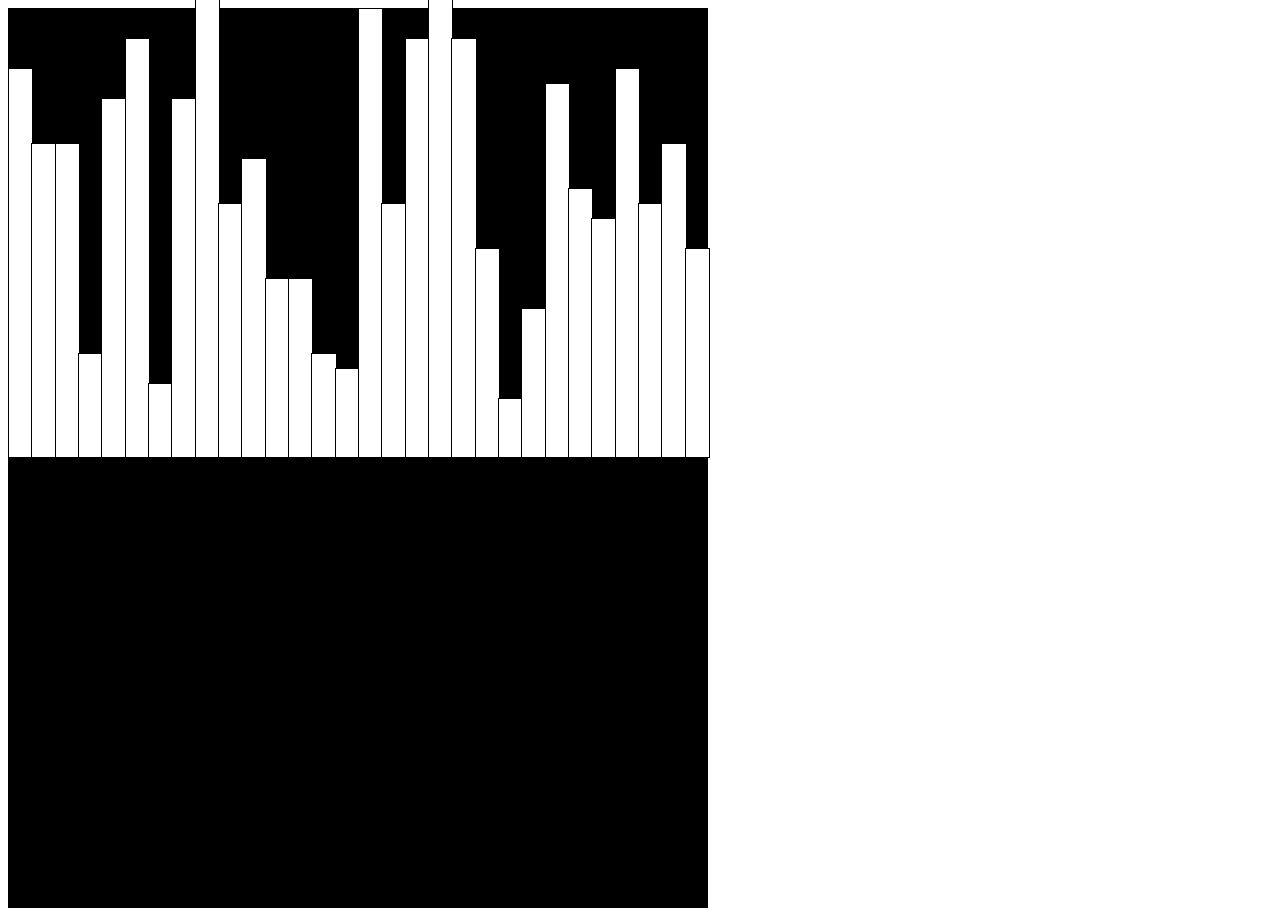
==== Řadící algoritmy/index.html @ 995f89a4 "prace" ====
<!DOCTYPE html>
<html lang="en">
<head>
    <meta charset="UTF-8">
    <meta name="viewport" content="width=device-width, initial-scale=1.0">
    <title>Document</title>
    <script src="bubbleSortAnim.js"></script>
    <script src="bubbleSort.js"></script>
    <script src="insertionSort.js"></script>
    <script src="sortAnim.js"></script>
    <script src="style.css"></script>
    <script src="shellSort.js"></script>
    <script src="index.js" defer></script>
    <link rel="stylesheet" href="style.css">
</head>
<body>
    <div id="bubbleSort-div" class="container"></div>
    <div id="insertionSort-div" class="container"></div>
</body>
</html>
---- Řadící algoritmy/style.css ----
:root{
    --max-value: 20;
}
.container {
    --item-count: 10;  
    --container-width: 700px;
    --container-height: 450px;
    --item-width: calc(var(--container-width) / var(--item-count));
    position: relative;
    width: var(--container-width);
    height: var(--container-height);
    background-color: black;
}
.item {
    --x: 0;
    --value: 20;
    height: calc(var(--container-height) * var(--value) / var(--max-value) - 1.5px);
    position: absolute;
    width: var(--item-width);
    bottom: 0px;
    background-color: white;
    border: 1px solid black;
    left: calc(var(--item-width) * var(--x));
}
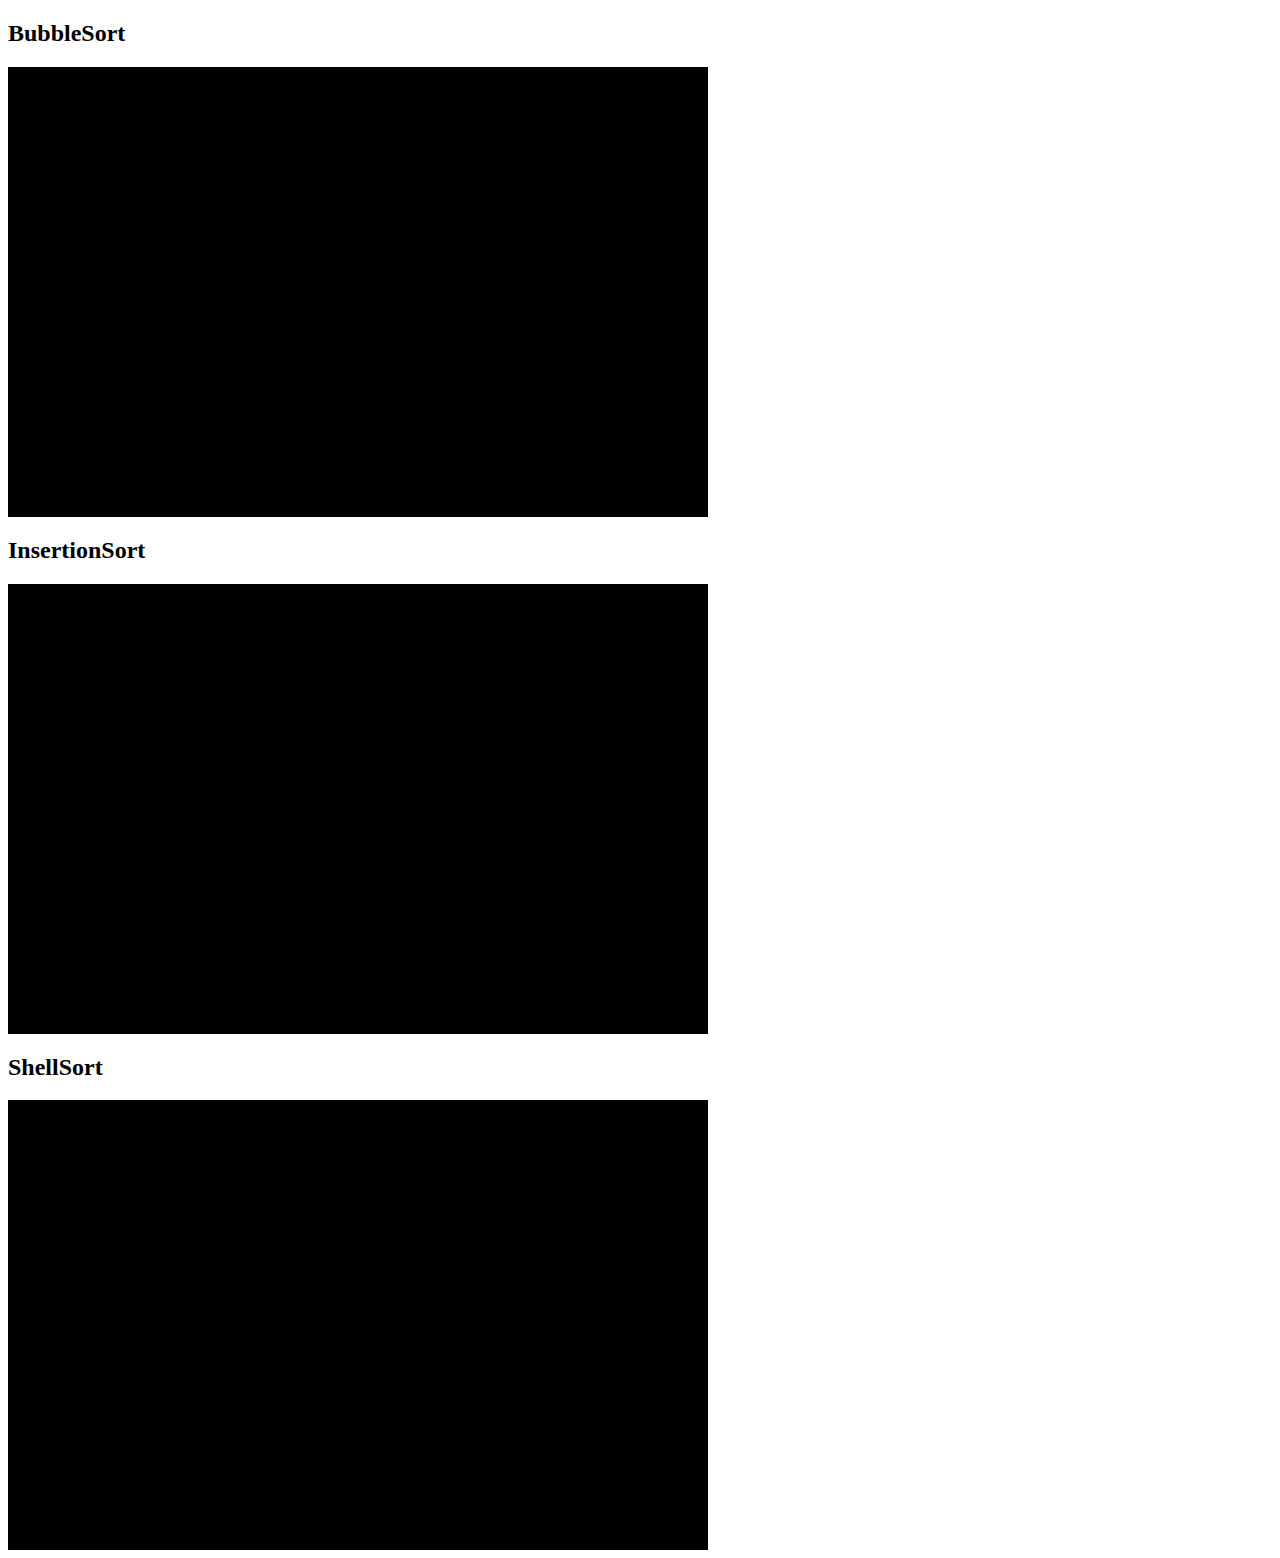
==== commit 66ae2f41: "BubbleSort and InsertionSort" ====
--- a/Řadící algoritmy/index.html
+++ b/Řadící algoritmy/index.html
@@ -3,18 +3,22 @@
 <head>
     <meta charset="UTF-8">
     <meta name="viewport" content="width=device-width, initial-scale=1.0">
-    <title>Document</title>
-    <script src="bubbleSortAnim.js"></script>
+    <title>Řadící algoritmy</title>
     <script src="bubbleSort.js"></script>
     <script src="insertionSort.js"></script>
-    <script src="sortAnim.js"></script>
-    <script src="style.css"></script>
     <script src="shellSort.js"></script>
     <script src="index.js" defer></script>
-    <link rel="stylesheet" href="style.css">
+    <script src="sortAnim.js" ></script>
+    <script src="BubbleSortAnim.js" ></script>
+    <script src="InsertionSortAnim.js"></script>
+    <link rel="stylesheet" href="styly.css">
 </head>
 <body>
-    <div id="bubbleSort-div" class="container"></div>
+    <h2>BubbleSort</h2>
+    <div id="bubblesort-div" class="container"></div>
+    <h2>InsertionSort</h2>
     <div id="insertionSort-div" class="container"></div>
+    <h2>ShellSort</h2>
+    <div id="shellSort-div" class="container"></div>
 </body>
 </html>--- a/Řadící algoritmy/styly.css
+++ b/Řadící algoritmy/styly.css
@@ -0,0 +1,24 @@
+:root{
+    --max-value: 20;
+}
+.container {
+    --item-count: 10;  
+    --container-width: 700px;
+    --container-height: 450px;
+    --item-width: calc(var(--container-width) / var(--item-count));
+    position: relative;
+    width: var(--container-width);
+    height: var(--container-height);
+    background-color: black;
+}
+.item {
+    --x: 0;
+    --value: 20;
+    height: calc(var(--container-height) * var(--value) / var(--max-value) - 1.5px);
+    position: absolute;
+    width: var(--item-width);
+    bottom: 0px;
+    background-color: white;
+    border: 1px solid black;
+    left: calc(var(--item-width) * var(--x));
+}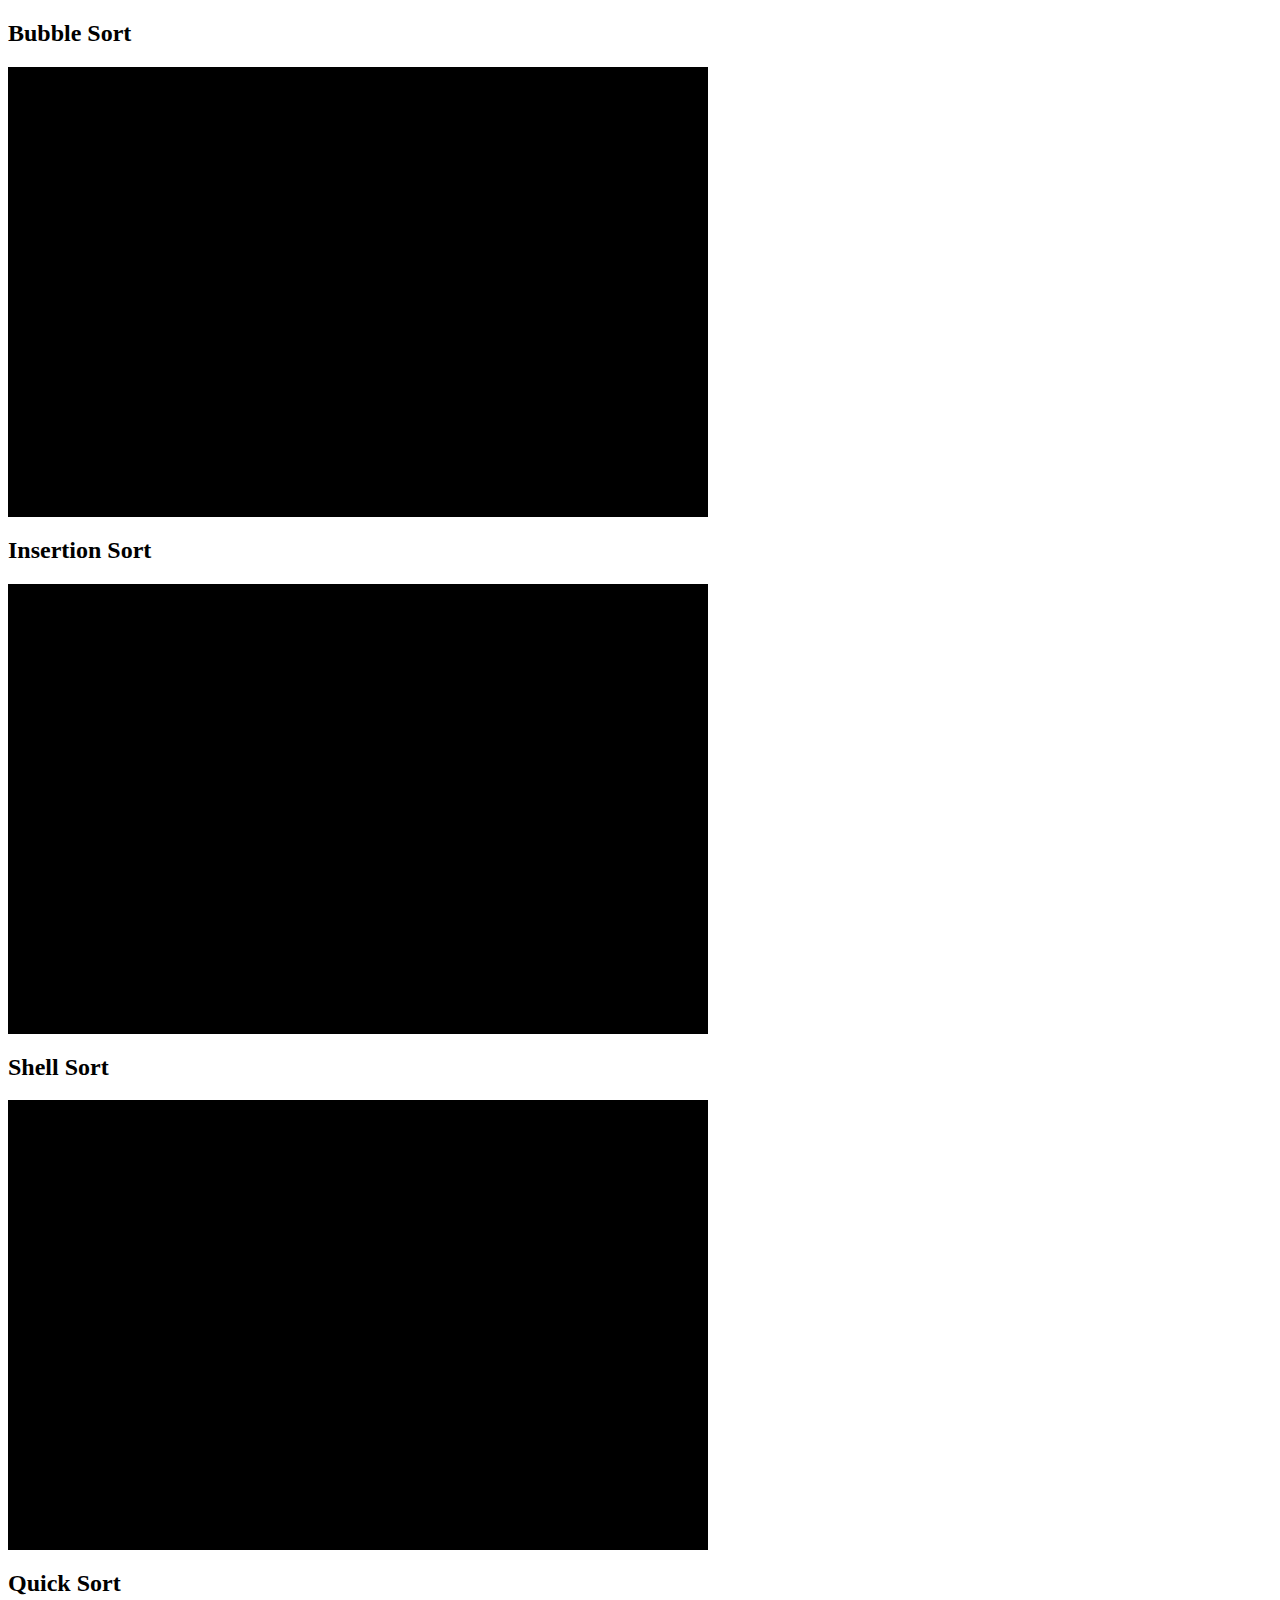
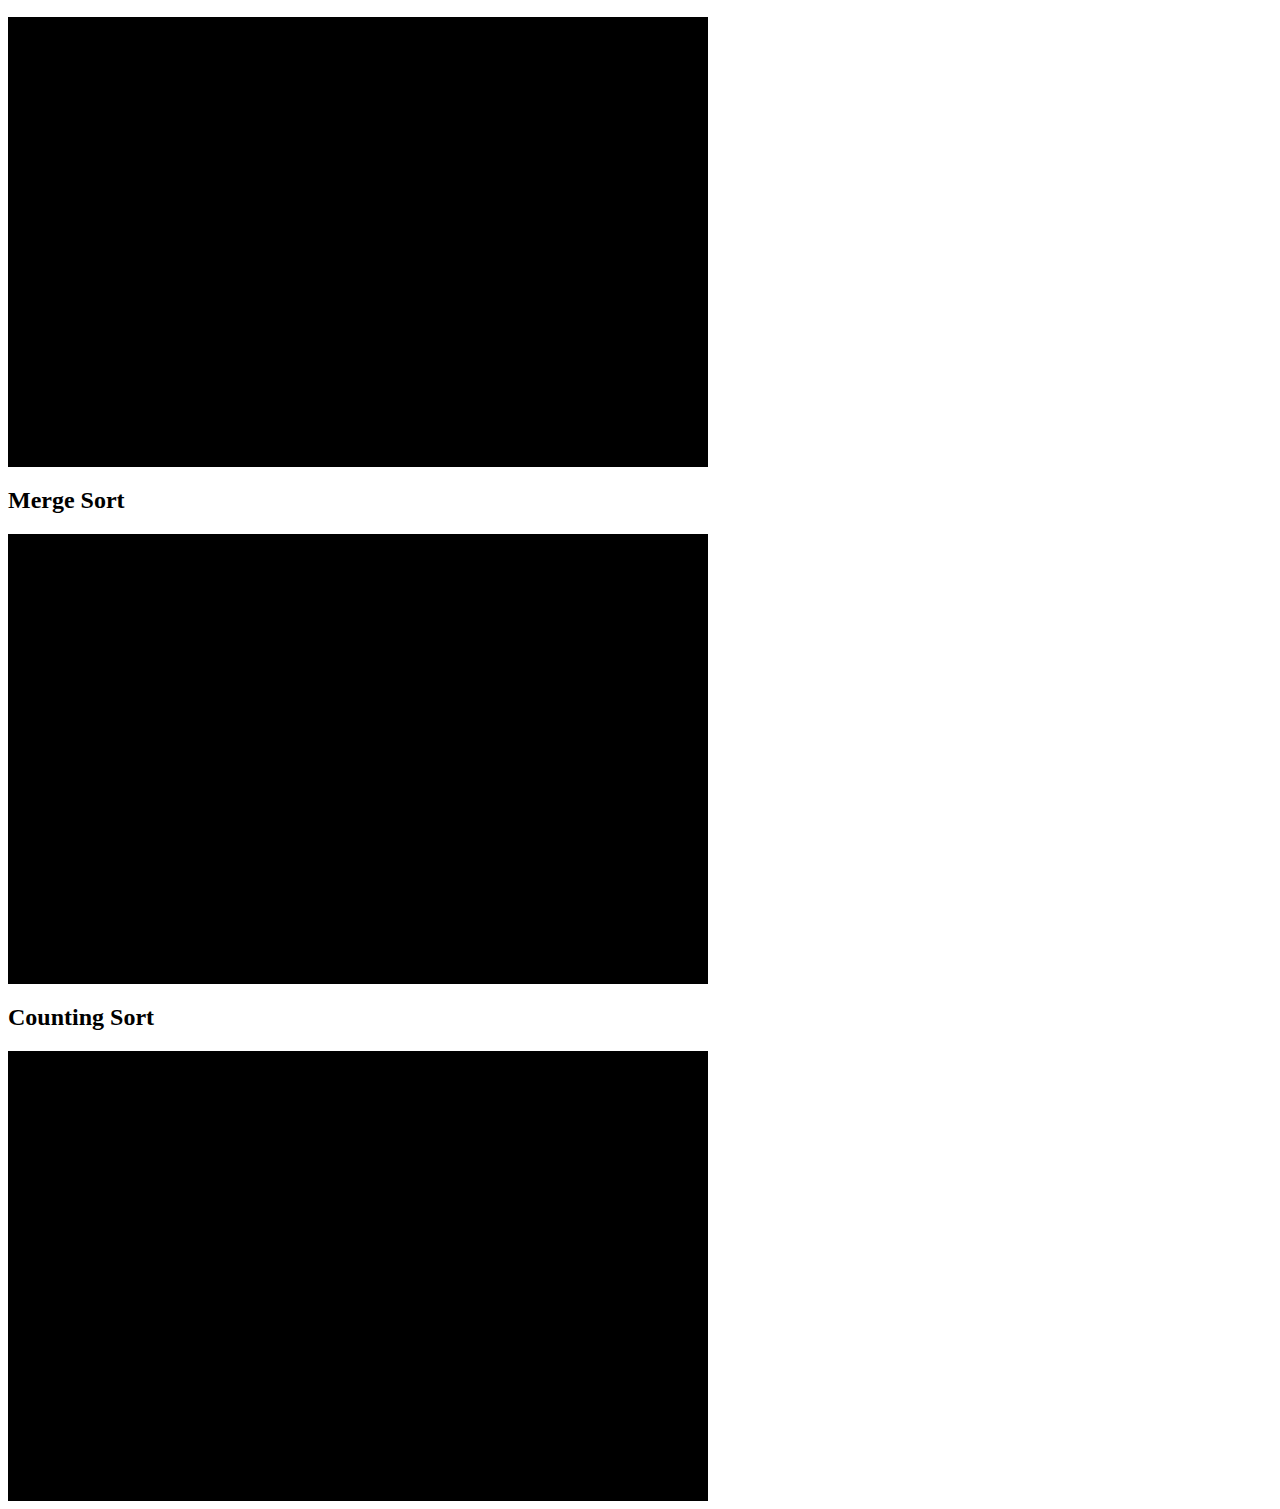
==== commit cf25767c: "radici algoritmy" ====
--- a/Řadící algoritmy/index.html
+++ b/Řadící algoritmy/index.html
@@ -7,18 +7,31 @@
     <script src="bubbleSort.js"></script>
     <script src="insertionSort.js"></script>
     <script src="shellSort.js"></script>
+    <script src="quickSort.js"></script>
+    <script src="mergeSort.js"></script>
+    <script src="countingSort.js"></script>
     <script src="index.js" defer></script>
     <script src="sortAnim.js" ></script>
     <script src="BubbleSortAnim.js" ></script>
     <script src="InsertionSortAnim.js"></script>
+    <script src="shellSortAnim.js"></script>
+    <script src="quickSortAnim.js"></script>
+    <script src="mergeSortAnim.js"></script>
+    <script src="countingSortAnim.js"></script>
     <link rel="stylesheet" href="styly.css">
 </head>
 <body>
-    <h2>BubbleSort</h2>
+    <h2>Bubble Sort</h2>
     <div id="bubblesort-div" class="container"></div>
-    <h2>InsertionSort</h2>
+    <h2>Insertion Sort</h2>
     <div id="insertionSort-div" class="container"></div>
-    <h2>ShellSort</h2>
+    <h2>Shell Sort</h2>
     <div id="shellSort-div" class="container"></div>
+    <h2>Quick Sort</h2>
+    <div id="quickSort-div" class="container"></div>
+    <h2>Merge Sort</h2>
+    <div id="mergeSort-div" class="container"></div>
+    <h2>Counting Sort</h2>
+    <div id="countingSort-div" class="container"></div>
 </body>
 </html>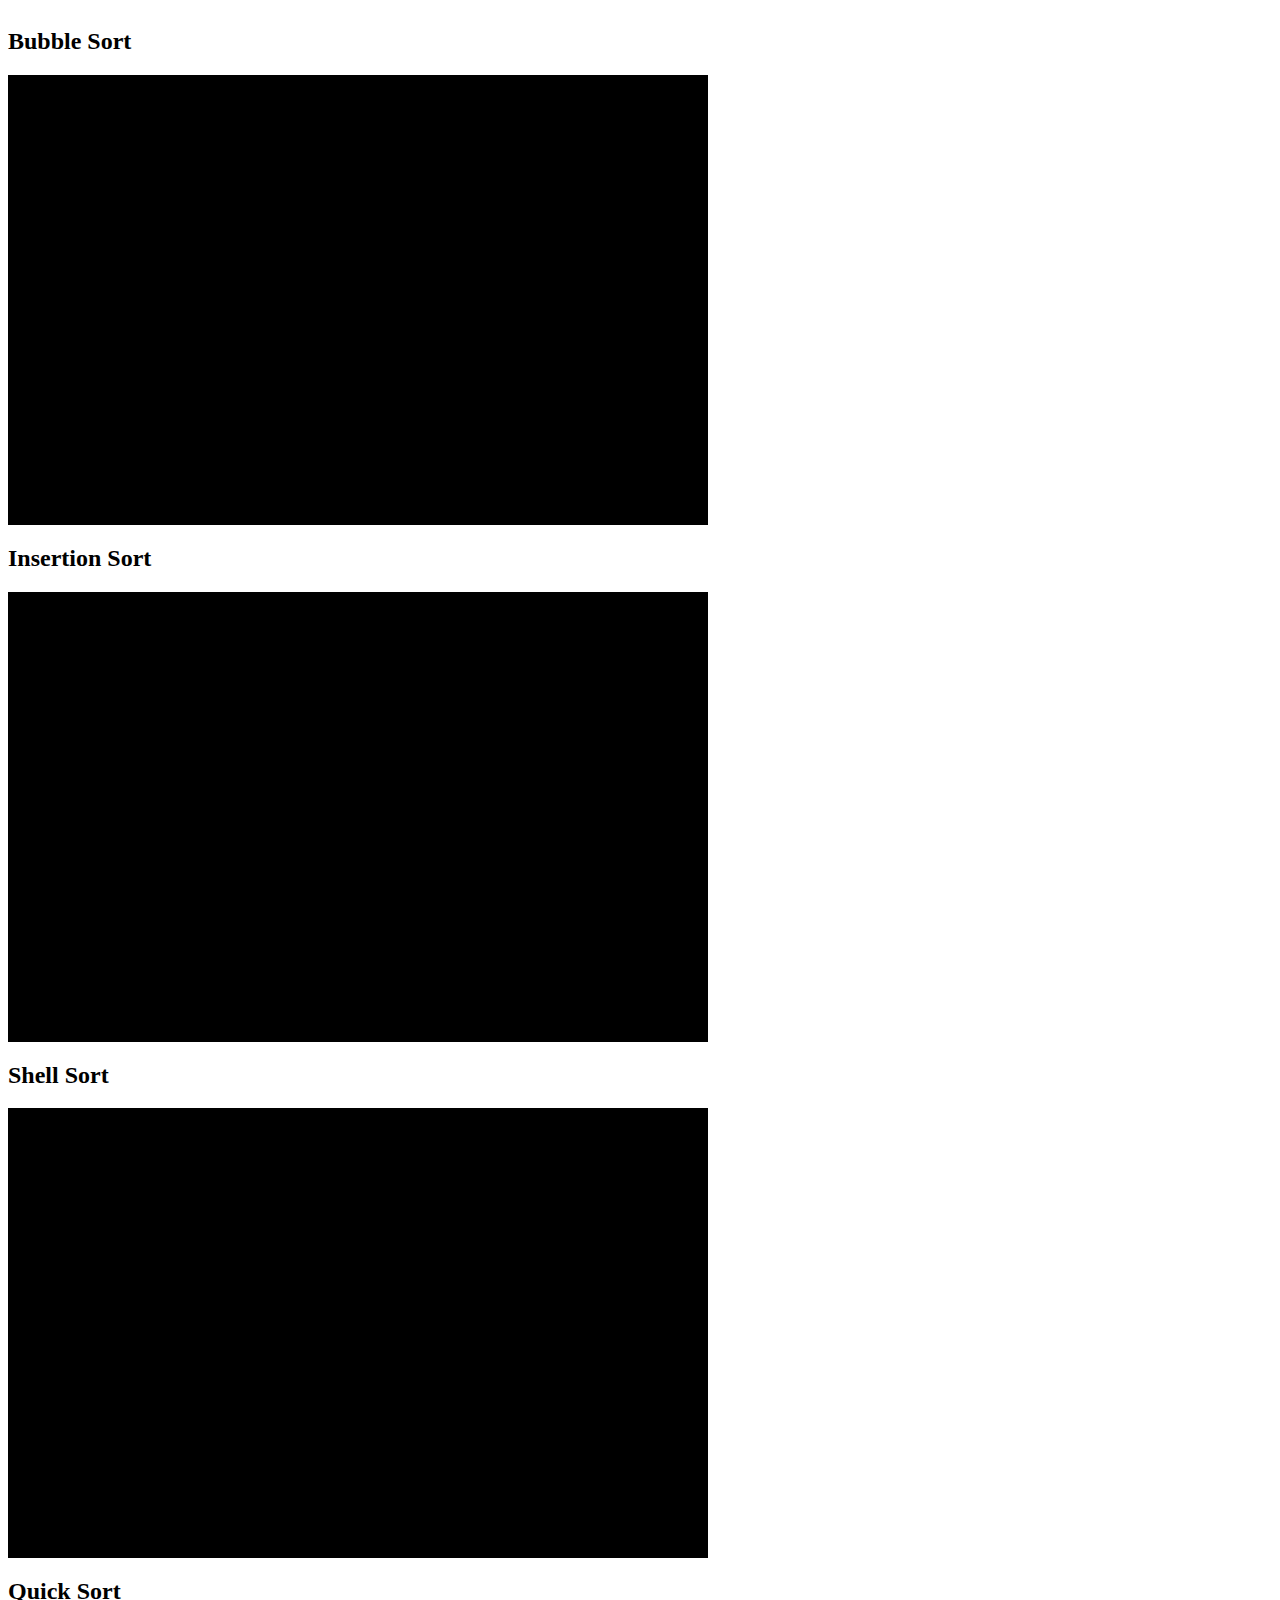
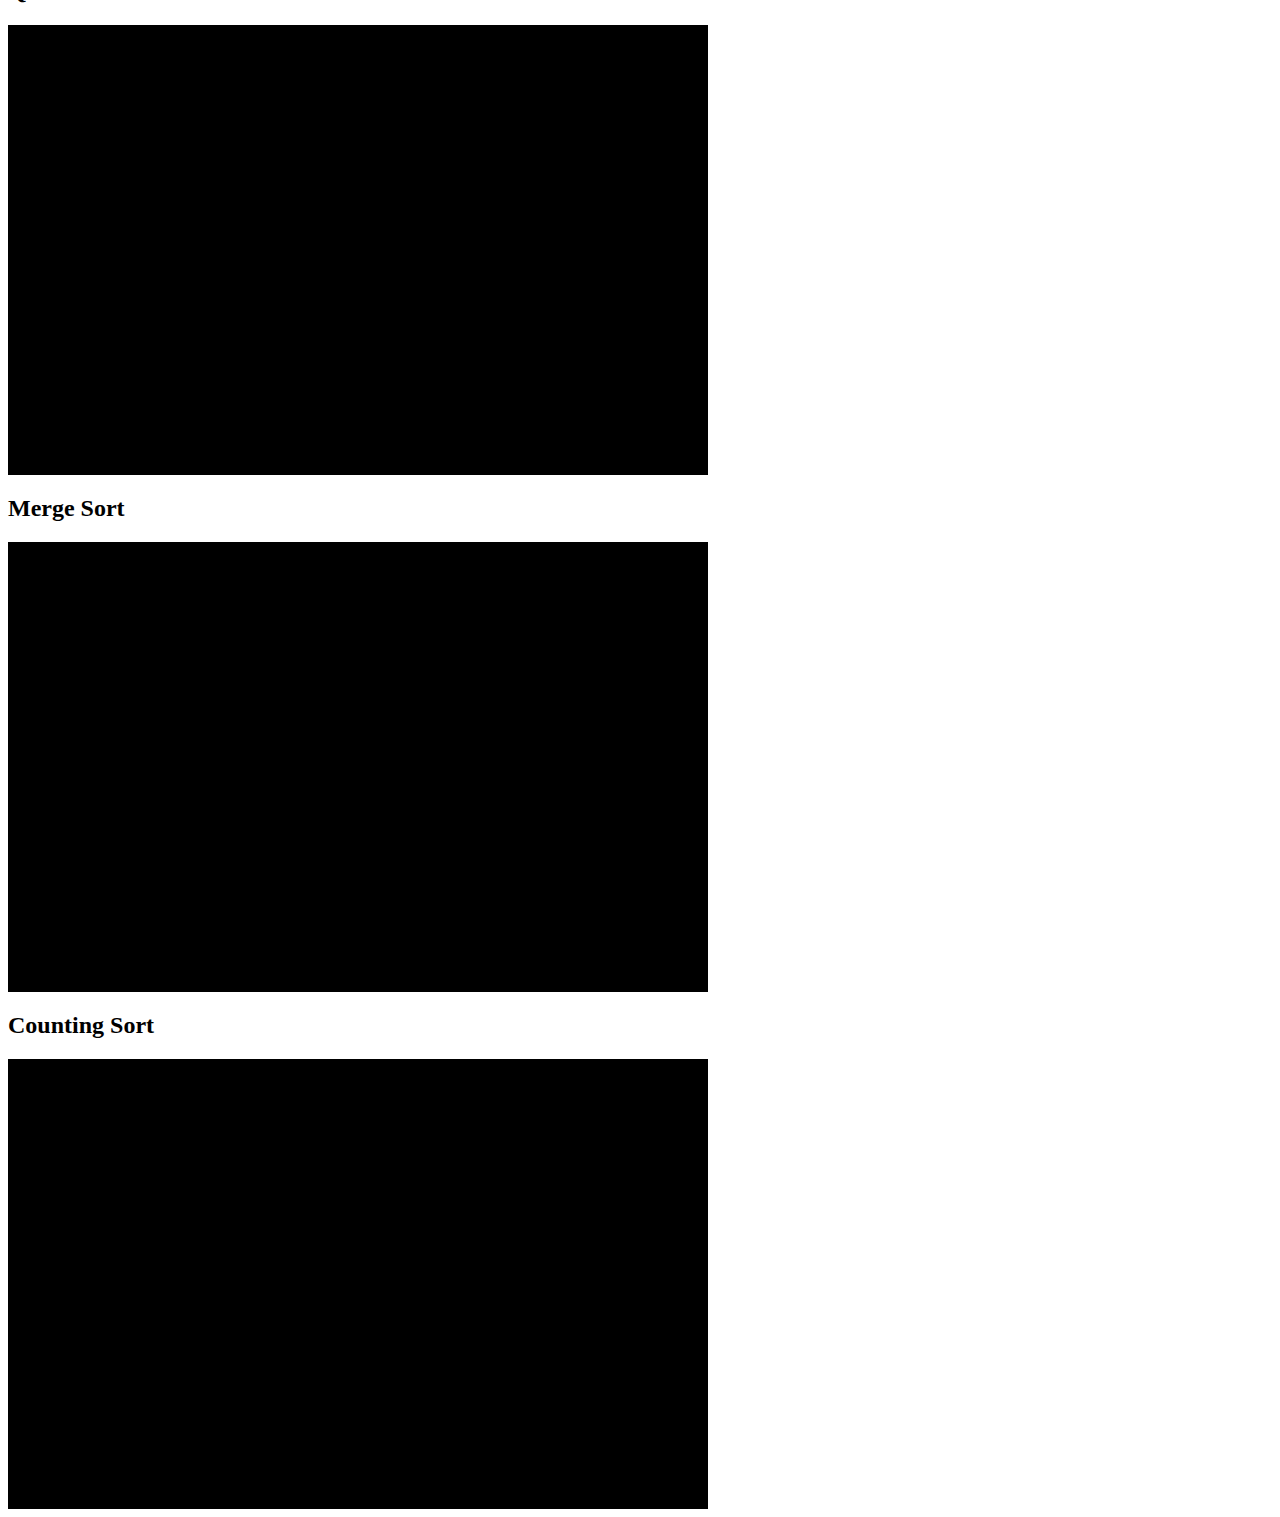
==== commit 8fc4fb28: "řadící algoritmy" ====
--- a/Řadící algoritmy/index.html
+++ b/Řadící algoritmy/index.html
@@ -21,8 +21,13 @@
     <link rel="stylesheet" href="styly.css">
 </head>
 <body>
-    <h2>Bubble Sort</h2>
-    <div id="bubblesort-div" class="container"></div>
+    <table></table>
+    <tr>
+        <td></td>
+        <h2>Bubble Sort</h2>
+        <div id="bubblesort-div" class="container"></div>
+        </td>
+    </tr>
     <h2>Insertion Sort</h2>
     <div id="insertionSort-div" class="container"></div>
     <h2>Shell Sort</h2>
@@ -33,5 +38,6 @@
     <div id="mergeSort-div" class="container"></div>
     <h2>Counting Sort</h2>
     <div id="countingSort-div" class="container"></div>
+</table>
 </body>
 </html>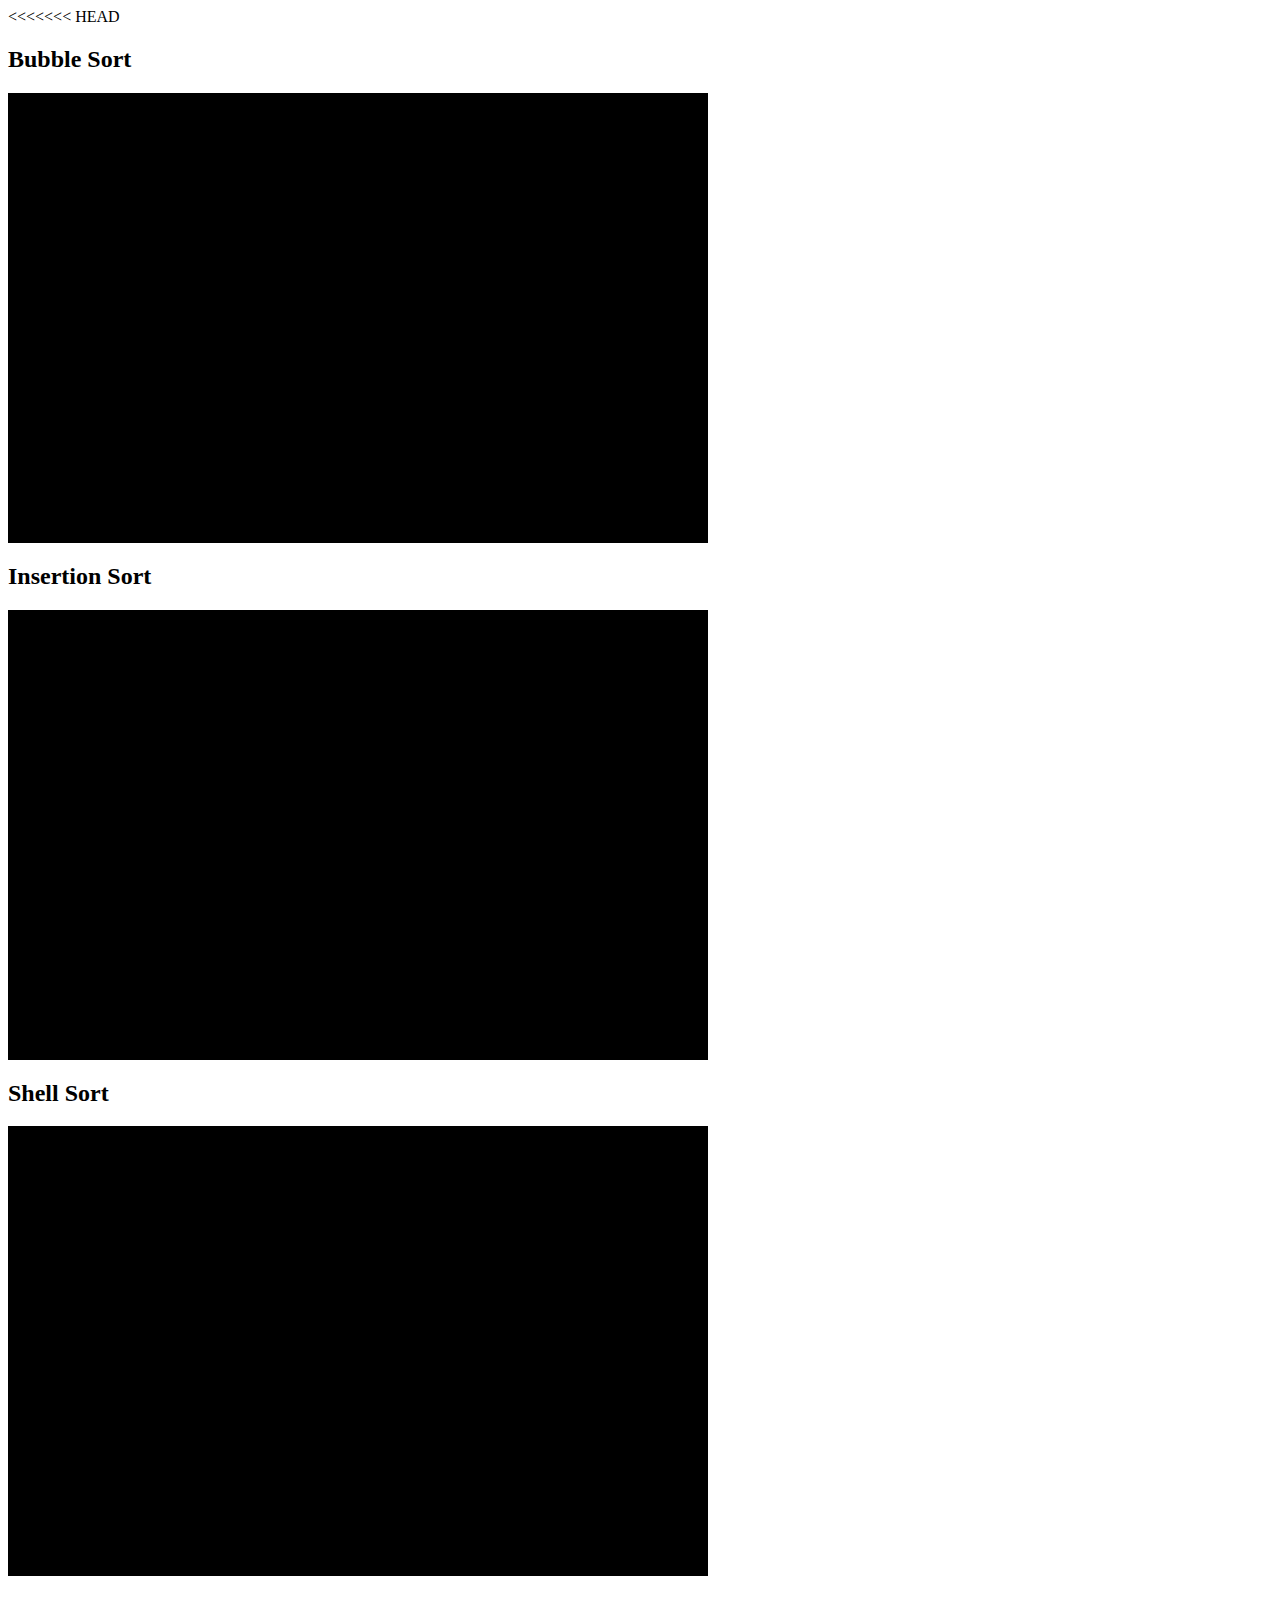
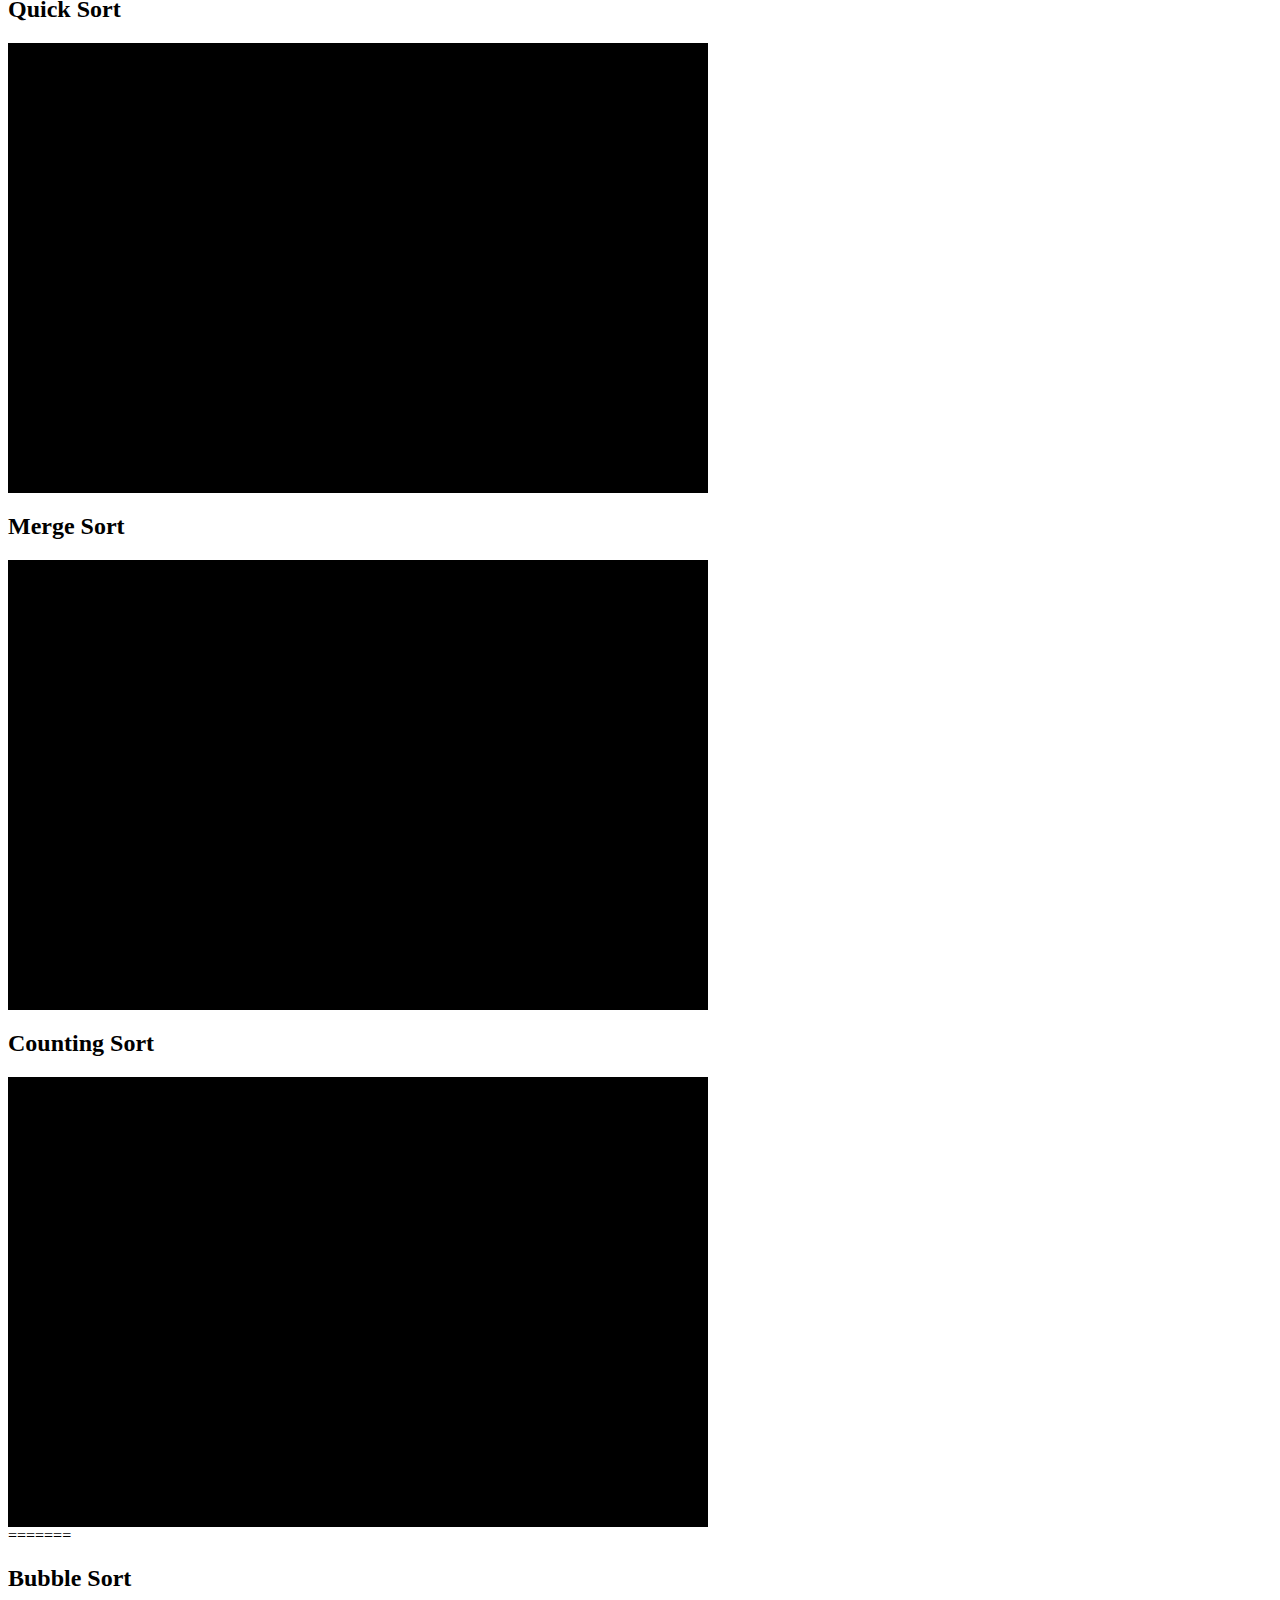
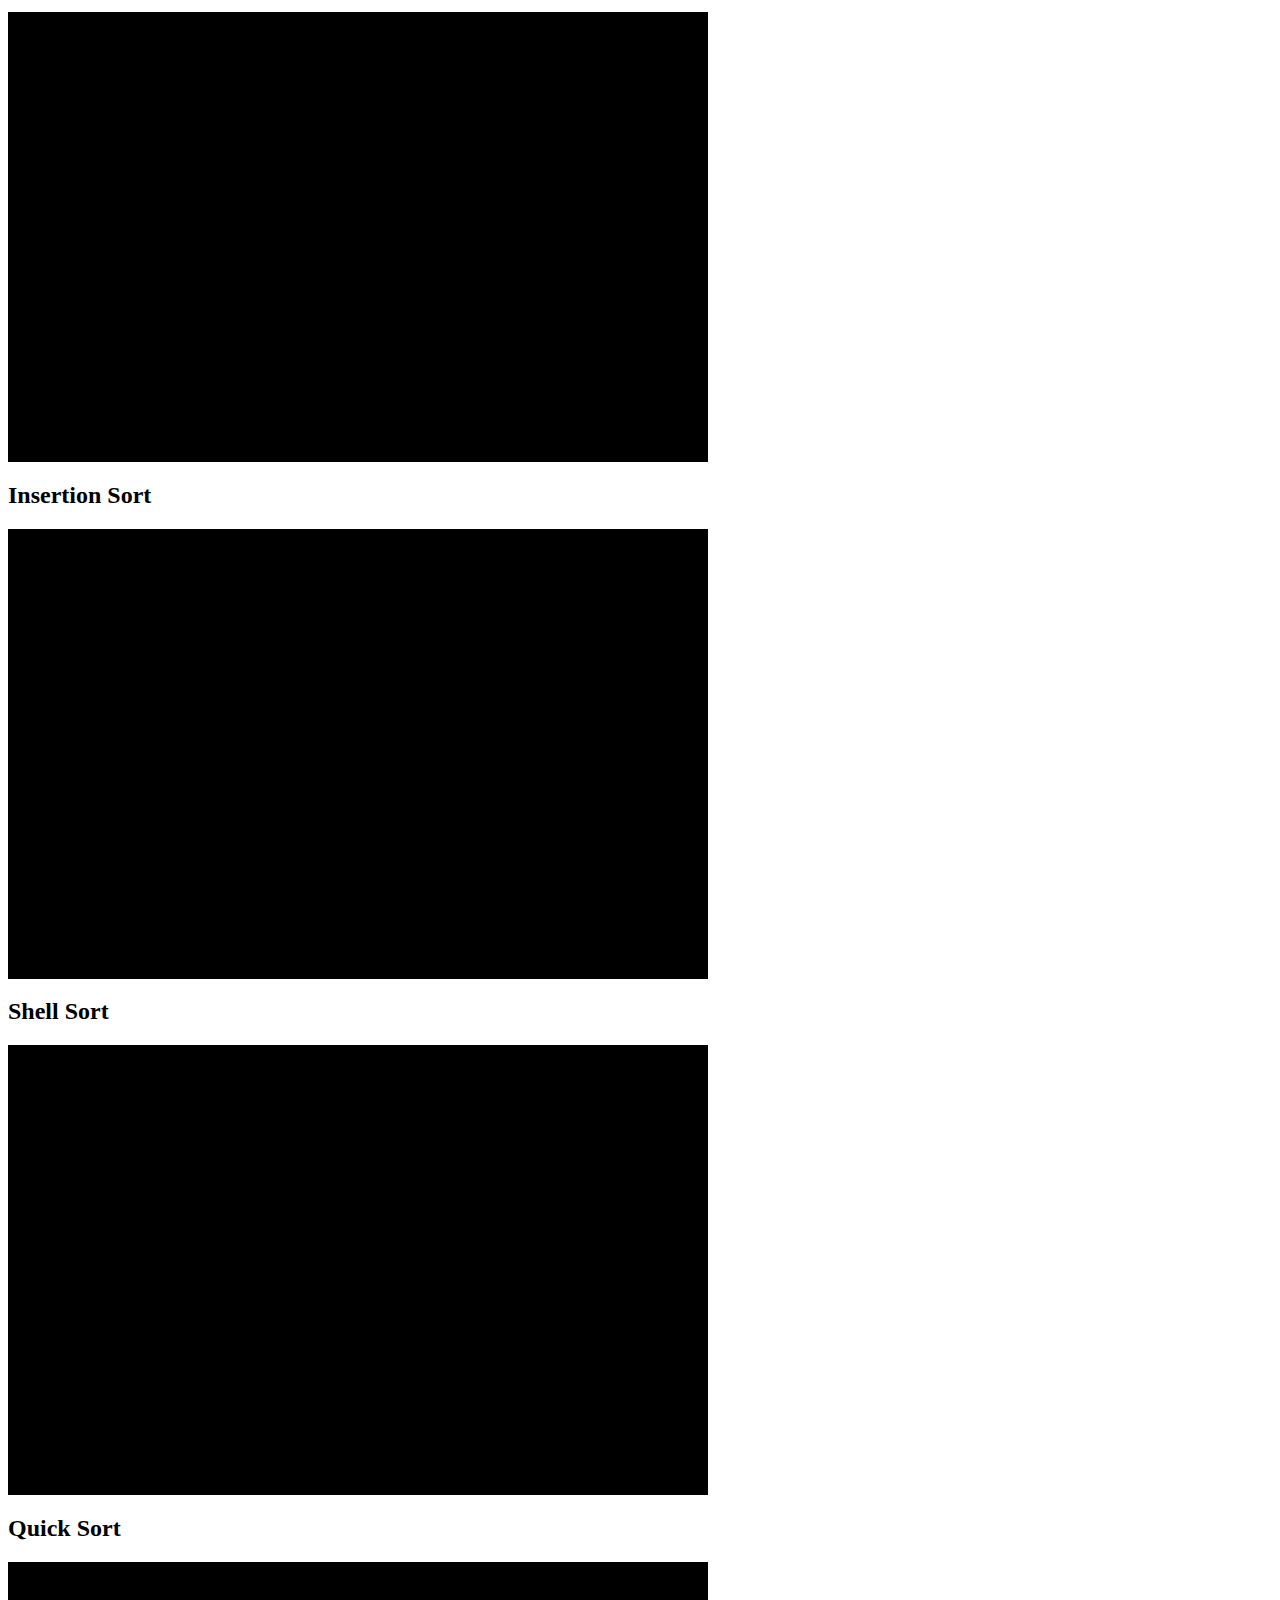
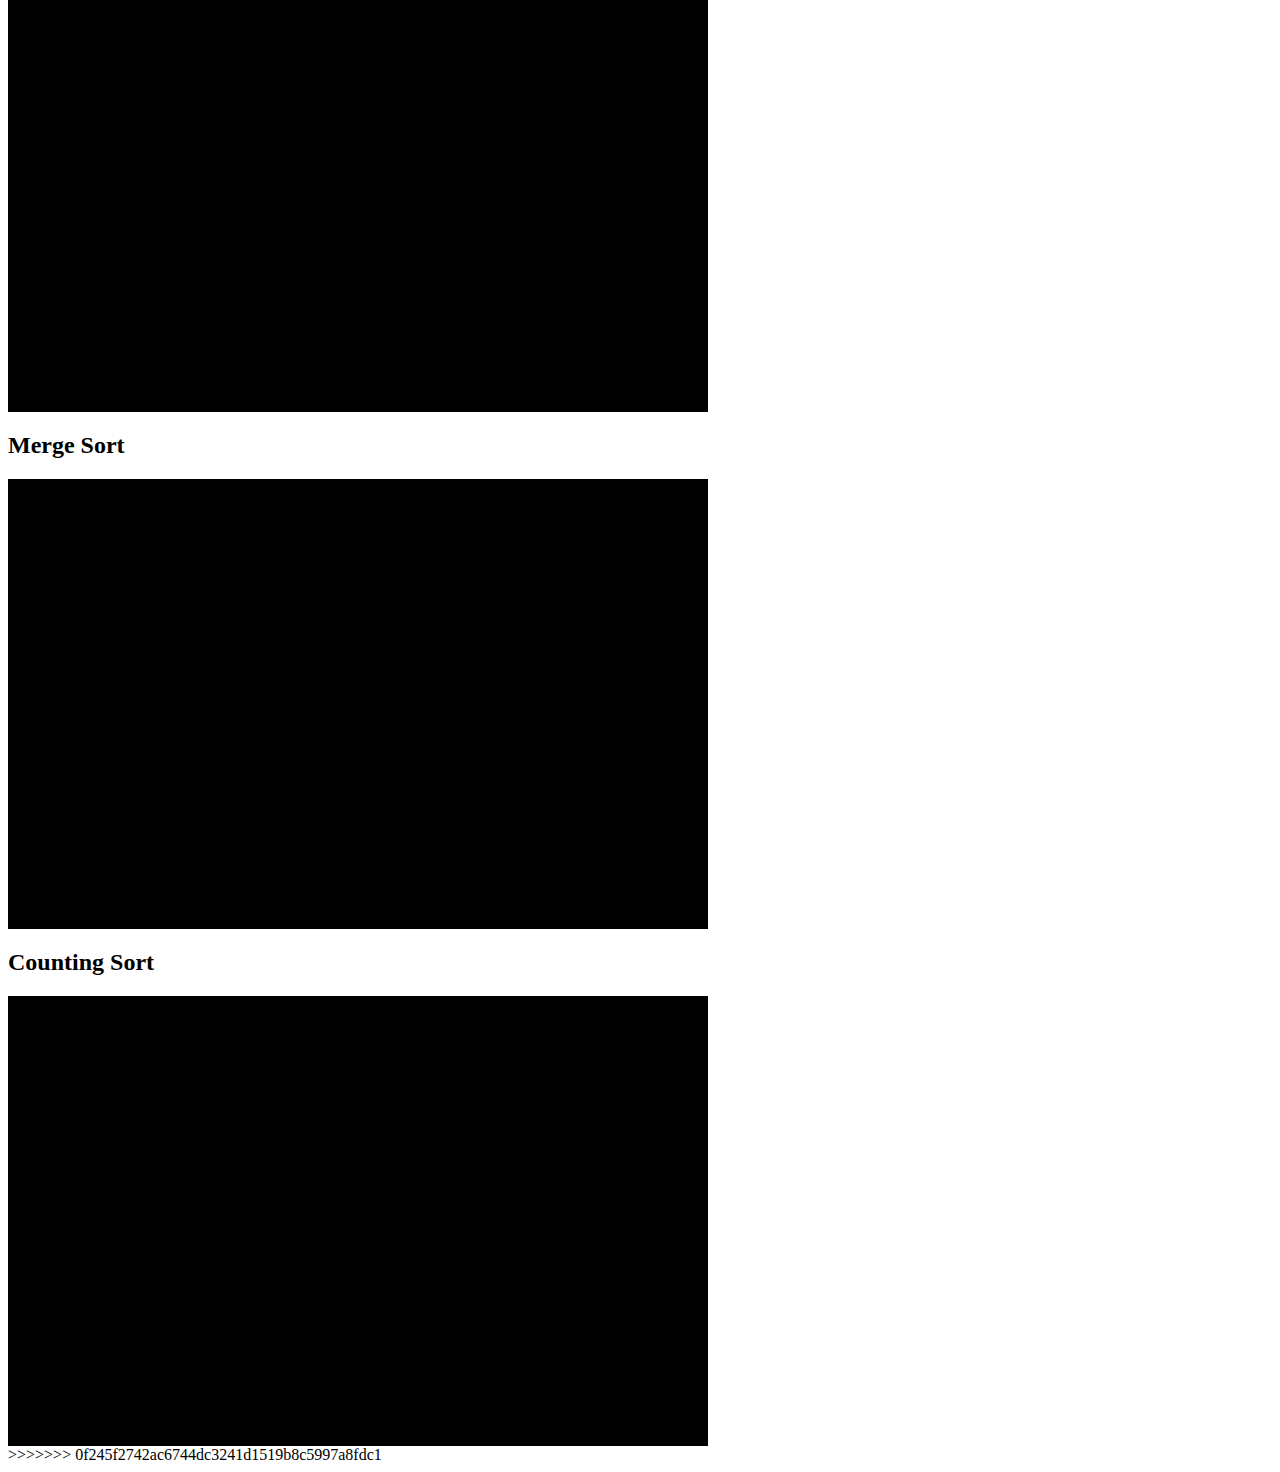
==== commit 485bd5bb: "animace" ====
--- a/Řadící algoritmy/index.html
+++ b/Řadící algoritmy/index.html
@@ -1,3 +1,4 @@
+<<<<<<< HEAD
 <!DOCTYPE html>
 <html lang="en">
 <head>
@@ -40,4 +41,48 @@
     <div id="countingSort-div" class="container"></div>
 </table>
 </body>
+=======
+<!DOCTYPE html>
+<html lang="en">
+<head>
+    <meta charset="UTF-8">
+    <meta name="viewport" content="width=device-width, initial-scale=1.0">
+    <title>Řadící algoritmy</title>
+    <script src="bubbleSort.js"></script>
+    <script src="insertionSort.js"></script>
+    <script src="shellSort.js"></script>
+    <script src="quickSort.js"></script>
+    <script src="mergeSort.js"></script>
+    <script src="countingSort.js"></script>
+    <script src="index.js" defer></script>
+    <script src="sortAnim.js" ></script>
+    <script src="BubbleSortAnim.js" ></script>
+    <script src="InsertionSortAnim.js"></script>
+    <script src="shellSortAnim.js"></script>
+    <script src="quickSortAnim.js"></script>
+    <script src="mergeSortAnim.js"></script>
+    <script src="countingSortAnim.js"></script>
+    <link rel="stylesheet" href="styly.css">
+</head>
+<body>
+    <table></table>
+    <tr>
+        <td></td>
+        <h2>Bubble Sort</h2>
+        <div id="bubblesort-div" class="container"></div>
+        </td>
+    </tr>
+    <h2>Insertion Sort</h2>
+    <div id="insertionSort-div" class="container"></div>
+    <h2>Shell Sort</h2>
+    <div id="shellSort-div" class="container"></div>
+    <h2>Quick Sort</h2>
+    <div id="quickSort-div" class="container"></div>
+    <h2>Merge Sort</h2>
+    <div id="mergeSort-div" class="container"></div>
+    <h2>Counting Sort</h2>
+    <div id="countingSort-div" class="container"></div>
+</table>
+</body>
+>>>>>>> 0f245f2742ac6744dc3241d1519b8c5997a8fdc1
 </html>--- a/Řadící algoritmy/styly.css
+++ b/Řadící algoritmy/styly.css
@@ -1,24 +1,24 @@
-:root{
-    --max-value: 20;
-}
-.container {
-    --item-count: 10;  
-    --container-width: 700px;
-    --container-height: 450px;
-    --item-width: calc(var(--container-width) / var(--item-count));
-    position: relative;
-    width: var(--container-width);
-    height: var(--container-height);
-    background-color: black;
-}
-.item {
-    --x: 0;
-    --value: 20;
-    height: calc(var(--container-height) * var(--value) / var(--max-value) - 1.5px);
-    position: absolute;
-    width: var(--item-width);
-    bottom: 0px;
-    background-color: white;
-    border: 1px solid black;
-    left: calc(var(--item-width) * var(--x));
+:root{
+    --max-value: 20;
+}
+.container {
+    --item-count: 10;  
+    --container-width: 700px;
+    --container-height: 450px;
+    --item-width: calc(var(--container-width) / var(--item-count));
+    position: relative;
+    width: var(--container-width);
+    height: var(--container-height);
+    background-color: black;
+}
+.item {
+    --x: 0;
+    --value: 20;
+    height: calc(var(--container-height) * var(--value) / var(--max-value) - 1.5px);
+    position: absolute;
+    width: var(--item-width);
+    bottom: 0px;
+    background-color: white;
+    border: 1px solid black;
+    left: calc(var(--item-width) * var(--x));
 }--- a/Řadící algoritmy/styly.css
+++ b/Řadící algoritmy/styly.css
@@ -1,24 +1,24 @@
-:root{
-    --max-value: 20;
-}
-.container {
-    --item-count: 10;  
-    --container-width: 700px;
-    --container-height: 450px;
-    --item-width: calc(var(--container-width) / var(--item-count));
-    position: relative;
-    width: var(--container-width);
-    height: var(--container-height);
-    background-color: black;
-}
-.item {
-    --x: 0;
-    --value: 20;
-    height: calc(var(--container-height) * var(--value) / var(--max-value) - 1.5px);
-    position: absolute;
-    width: var(--item-width);
-    bottom: 0px;
-    background-color: white;
-    border: 1px solid black;
-    left: calc(var(--item-width) * var(--x));
+:root{
+    --max-value: 20;
+}
+.container {
+    --item-count: 10;  
+    --container-width: 700px;
+    --container-height: 450px;
+    --item-width: calc(var(--container-width) / var(--item-count));
+    position: relative;
+    width: var(--container-width);
+    height: var(--container-height);
+    background-color: black;
+}
+.item {
+    --x: 0;
+    --value: 20;
+    height: calc(var(--container-height) * var(--value) / var(--max-value) - 1.5px);
+    position: absolute;
+    width: var(--item-width);
+    bottom: 0px;
+    background-color: white;
+    border: 1px solid black;
+    left: calc(var(--item-width) * var(--x));
 }